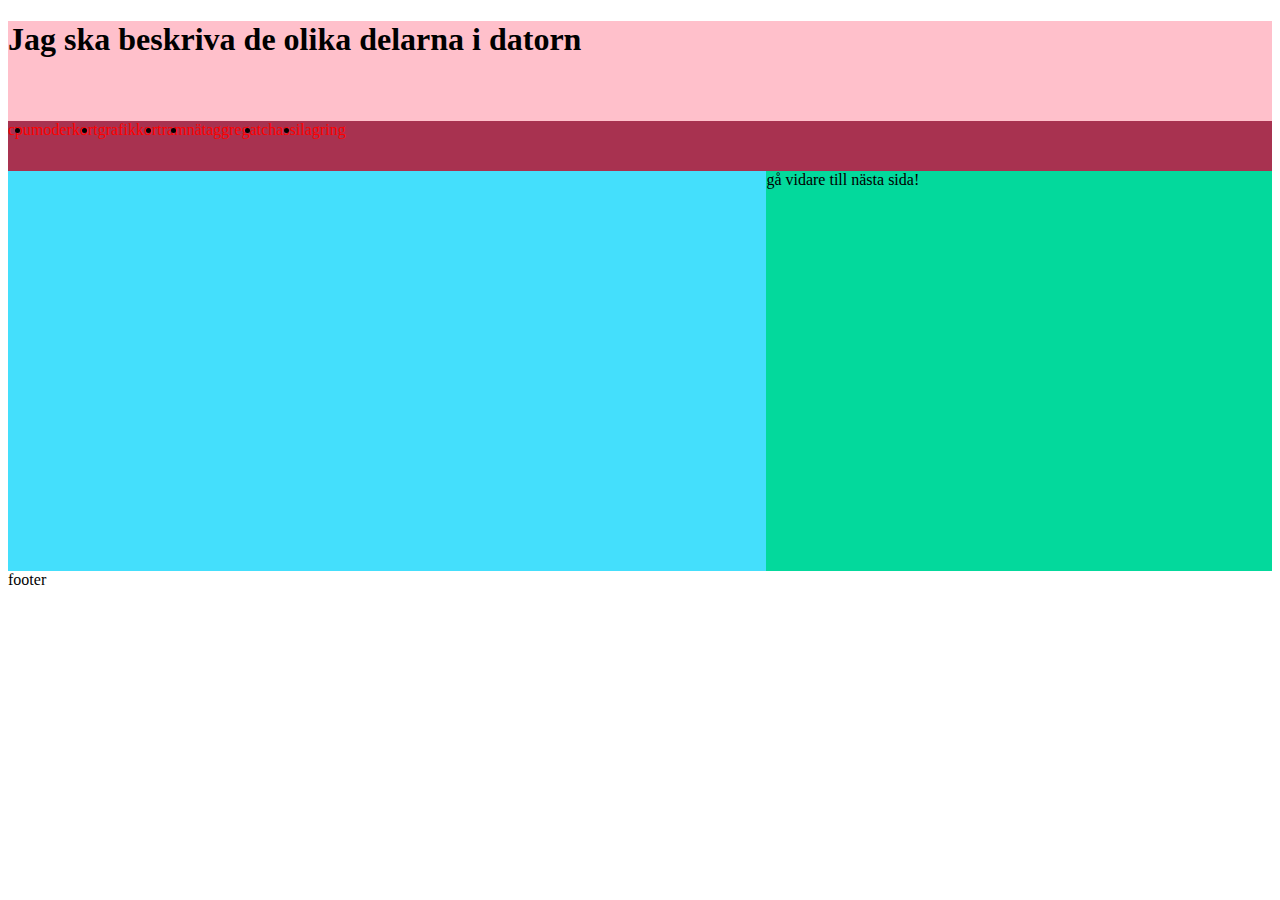
==== Ludde-debug.github/index.html @ a992eb35 "Add files via upload" ====
<!DOCTYPE html>
<html lang="en" dir="ltr">
  <head>
    <meta charset="utf-8">
      <link rel="stylesheet" href="css/style.css">
    <title>Ludvigs sida</title>

  </head>
  <body>

  <div id="wrapper">
    <header> <h1>Jag ska beskriva de olika delarna i datorn <h1></header>
    <nav>

      <div id="container">
      <li><a href="cpu.html"> cpu </a>
      <li><a href="moderkort.html"> moderkort </a>
      <li><a href="grafikkort.html"> grafikkort</a>
      <li><a href="ram.html"> ram</a>
      <li><a href="nätaggregat.html"> nätaggregat</a>
     <li><a href="chassi.html"> chassi</a>
      <li><a href="lagring.html"> lagring</a>
      </div>


  </nav>

    <div id="container">
    <main></main>
    <aside> gå vidare till nästa sida!</aside>
    </div>
    <footer>footer</footer>
  </div>

  </body>
</html>
---- Ludde-debug.github/css/style.css ----
#wrapper{
width: 100%;
margin-left:  auto;
margin-right: auto;


}


  header{
    height: 100px;
    width: 100%;
    background-color:pink;
    }


    nav{

      height: 50px;
      width: 100%;
      background-color: #a83250;
      }
      main{
        height: 400px;
        width: 60%;
        background-color: #44dffc;



      }




      aside{
        height: 400px;
        width: 40%;
        background-color: #03d99c;
      }


      img{
        width: 100%;
        height: 400px;
        border: solid black

        }

        }







      footer{

        height: 50px;
        width: 100%;
        background-color: #ccdffc;

      }

      #container{
        display:flex;

      }

      /* unvisited link */
a:link {
  color: red;
  text-decoration: none;
}

/* visited link */
a:visited {
  color: green;
}

/* mouse over link */
a:hover {
  color: hotpink;
}

/* selected link */
a:active {
  color: blue;
}



img{
  display: block;
  width: 50%;
  height:auto;
  border: solid black

}
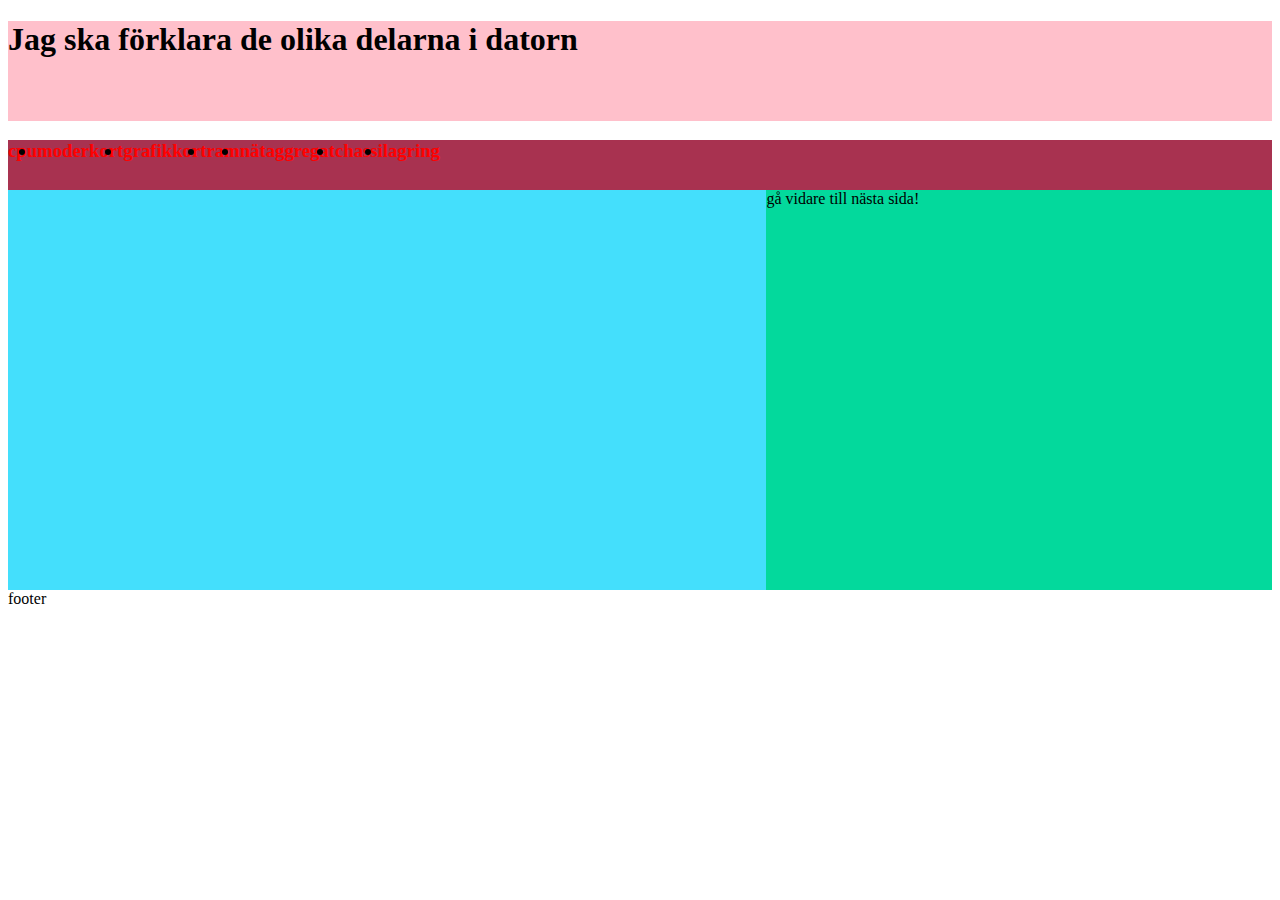
==== commit 663c0c8d: "Add files via upload" ====
--- a/Ludde-debug.github/index.html
+++ b/Ludde-debug.github/index.html
@@ -9,10 +9,10 @@
   <body>
 
   <div id="wrapper">
-    <header> <h1>Jag ska beskriva de olika delarna i datorn <h1></header>
+    <header> <h1>Jag ska förklara de olika delarna i datorn <h1></header>
     <nav>
 
-      <div id="container">
+      <h3><div id="container">
       <li><a href="cpu.html"> cpu </a>
       <li><a href="moderkort.html"> moderkort </a>
       <li><a href="grafikkort.html"> grafikkort</a>
@@ -20,14 +20,22 @@
       <li><a href="nätaggregat.html"> nätaggregat</a>
      <li><a href="chassi.html"> chassi</a>
       <li><a href="lagring.html"> lagring</a>
-      </div>
+      </div><h3>
 
 
   </nav>
 
     <div id="container">
-    <main></main>
-    <aside> gå vidare till nästa sida!</aside>
+    <main>
+
+
+
+
+    </main>
+    <aside> gå vidare till nästa sida!
+
+
+    </aside>
     </div>
     <footer>footer</footer>
   </div>
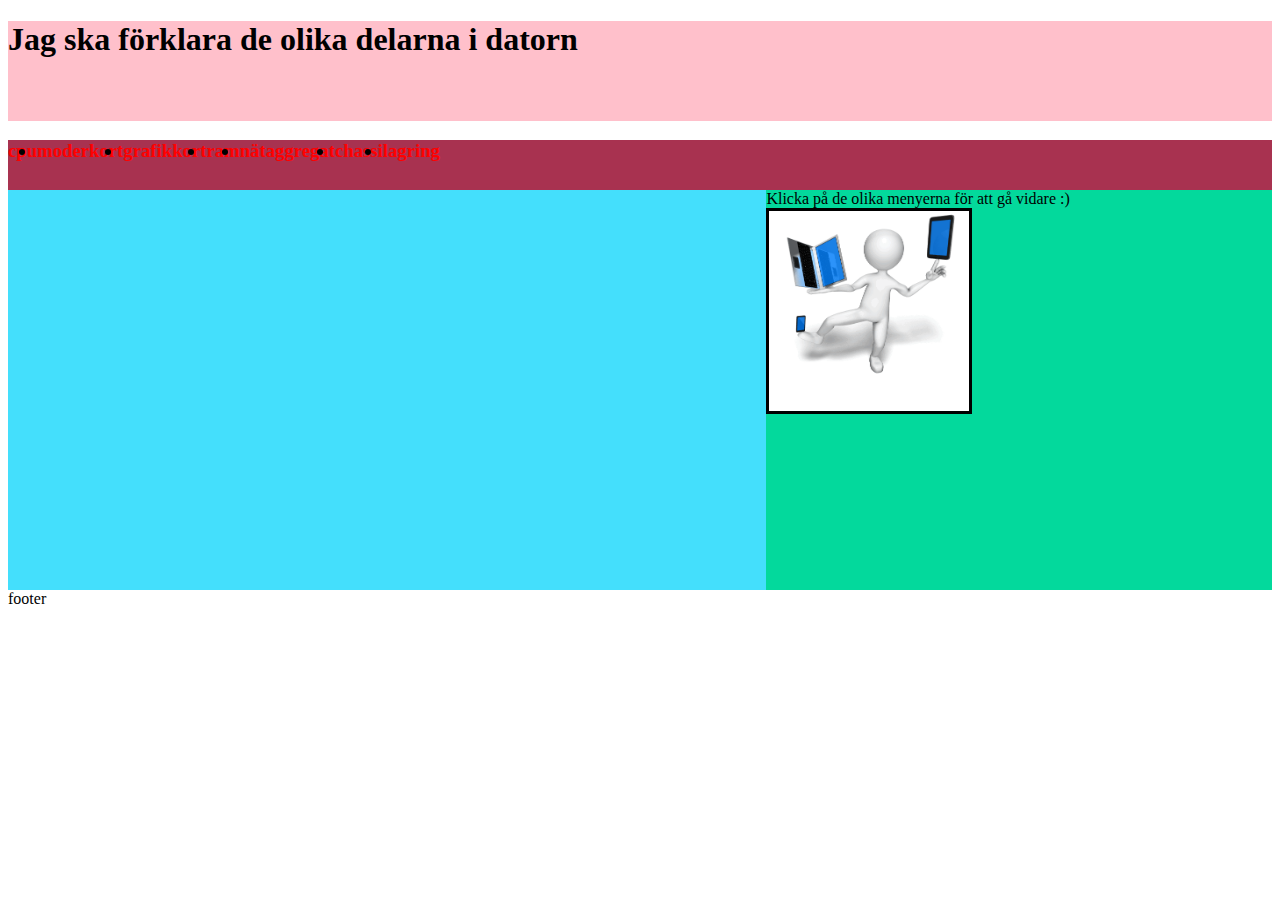
==== commit 1b24ca0f: "Add files via upload" ====
--- a/Ludde-debug.github/index.html
+++ b/Ludde-debug.github/index.html
@@ -9,7 +9,13 @@
   <body>
 
   <div id="wrapper">
-    <header> <h1>Jag ska förklara de olika delarna i datorn <h1></header>
+    <header> <h1>Jag ska förklara de olika delarna i datorn <h1>
+
+
+
+
+
+    </header>
     <nav>
 
       <h3><div id="container">
@@ -32,7 +38,12 @@
 
 
     </main>
-    <aside> gå vidare till nästa sida!
+    <p><aside> Klicka på de olika menyerna för att gå vidare :)
+
+
+      <img src="stickfigure.gif"
+      style="width:200px;height:200px"
+  <p/>
 
 
     </aside>
